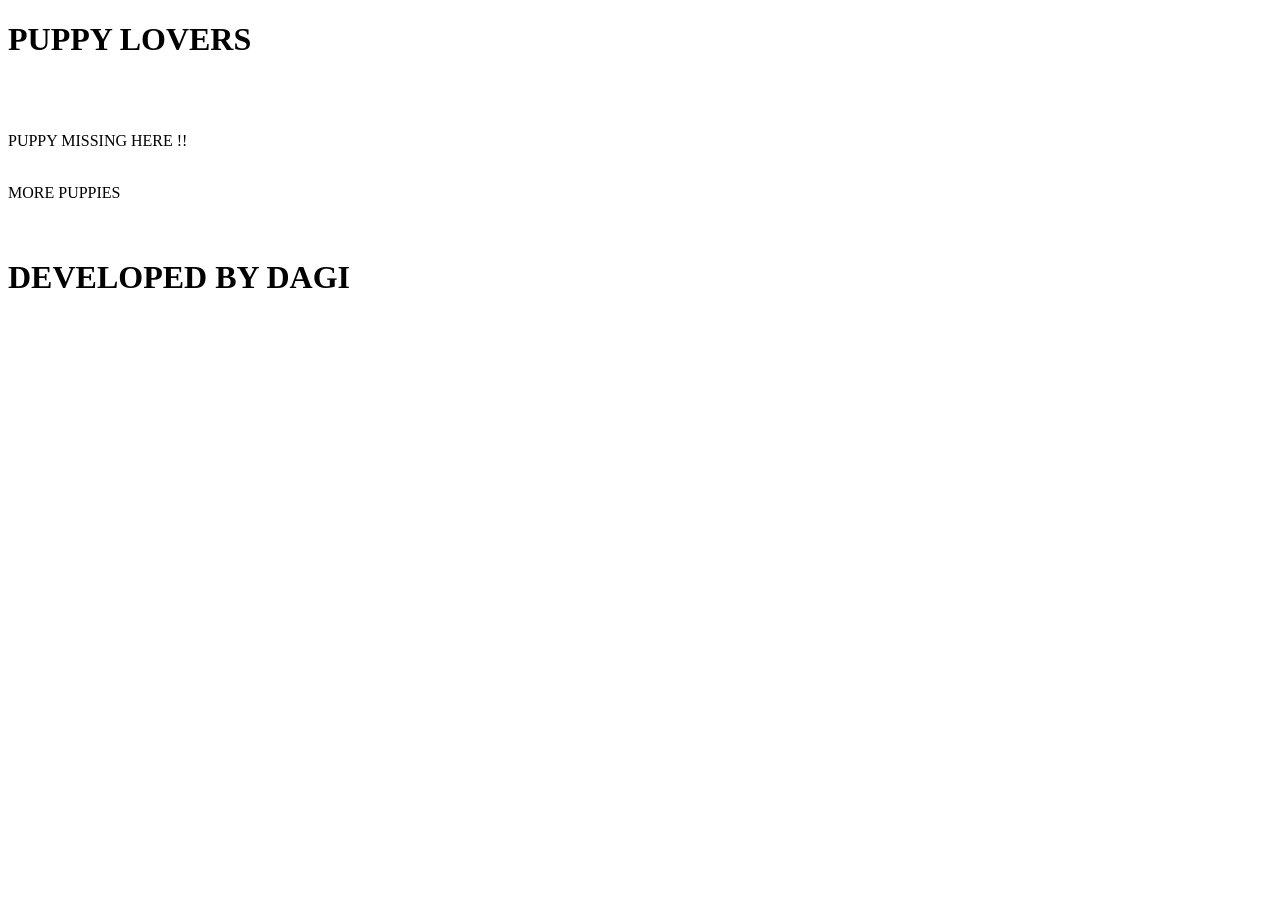
==== index.html @ 880588b5 "Update and rename second.html to index.html" ====
<!doctype html>
<html lang="en">
  <head>
    <meta charset="UTF-8" />
    <meta name="viewport" content="width=device-width, initial-scale=1.0" />
    <title>puppy lovers</title>
    <link rel="stylesheet" href="../css/second.css" />
  </head>
  <body>
    <header id="lover" class="head">
      <h1>PUPPY LOVERS</h1>
    </header>
    <section class="banner">
      <img src="../image/banner.jpg" alt="" />
    </section>
    <section class="style">
      <div class="puppy1">
        <img src="../image/puppy1.jpg" alt="" />
      </div>
      <div class="puppy2">
        <p>PUPPY MISSING HERE !!</p>
      </div>
      <div class="puppy3">
        <img src="../image/puppy2.jpg" alt="" />
      </div>
    </section>
    <div class="more">MORE PUPPIES</div>
    <section class="script">
      <div class="puppy4">
        <img src="../image/puppy3.jpg" alt="" />
      </div>
      <div class="puppy5">
        <img src="../image/puppy4.jpg" alt="" />
      </div>
    </section>
    <footer id="page" class="head">
      <h1>DEVELOPED BY DAGI</h1>
    </footer>
  </body>
</html>
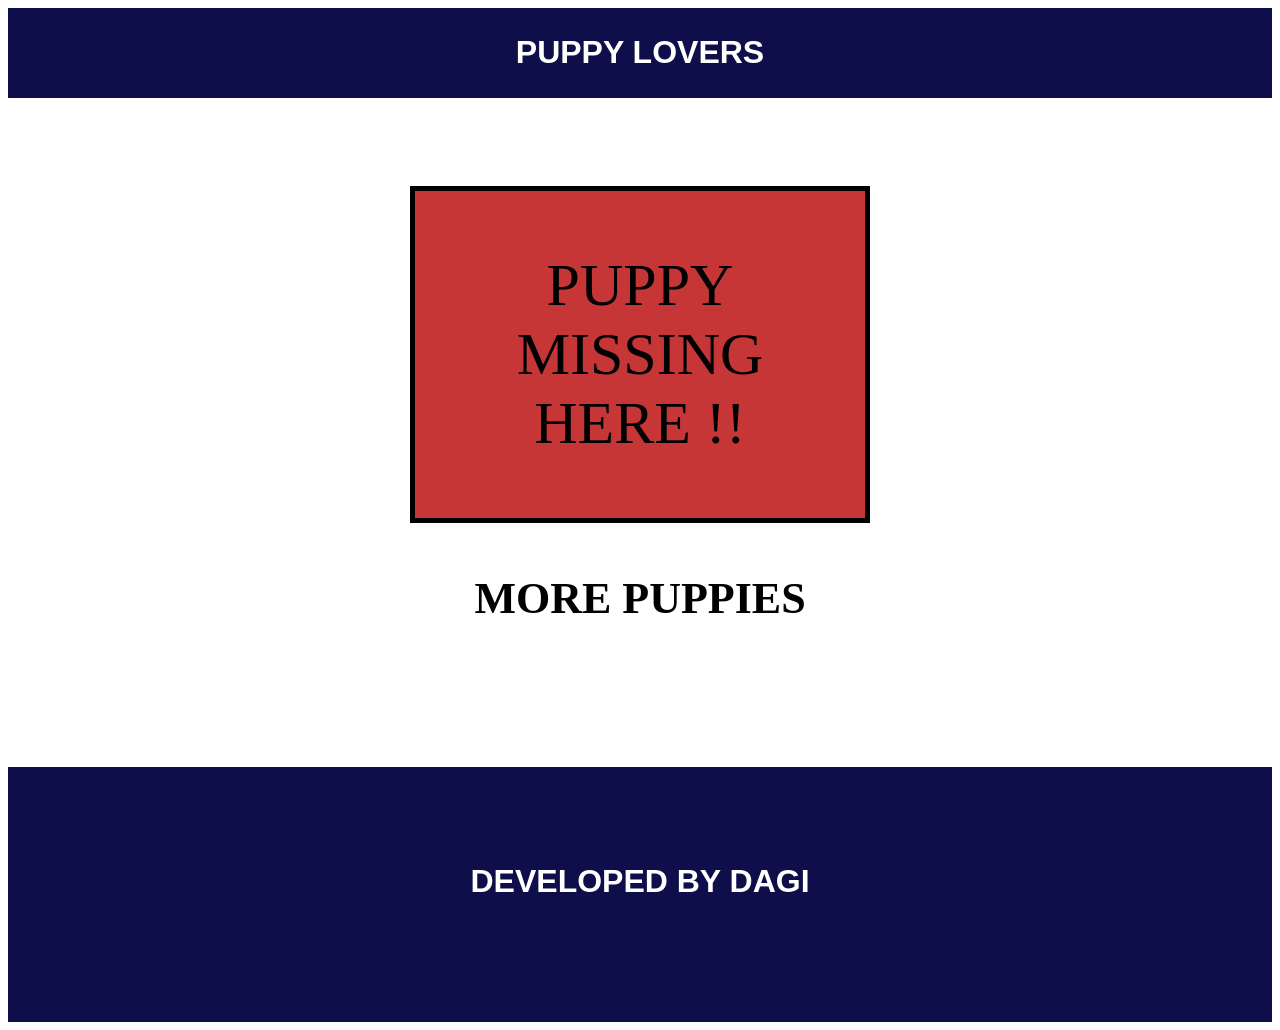
==== commit 4e9520cb: "Update index.html" ====
--- a/index.html
+++ b/index.html
@@ -4,7 +4,7 @@
     <meta charset="UTF-8" />
     <meta name="viewport" content="width=device-width, initial-scale=1.0" />
     <title>puppy lovers</title>
-    <link rel="stylesheet" href="../css/second.css" />
+    <link rel="stylesheet" href="../second.css" />
   </head>
   <body>
     <header id="lover" class="head">
--- a/second.css
+++ b/second.css
@@ -0,0 +1,72 @@
+img {
+  max-width: 100%;
+}
+.head {
+  background-color: rgb(14, 14, 74);
+  color: white;
+  text-align: center;
+  padding: 5px;
+  font-family: Verdana, Geneva, Tahoma, sans-serif;
+}
+.banner img {
+  width: 1500px;
+  margin-bottom: 84px;
+}
+.style {
+  display: flex;
+  width: 1200px;
+  margin-left: auto;
+  margin-right: auto;
+}
+.puppy2 {
+  background-color: rgb(199, 54, 54);
+  padding: 0px 50px 0px;
+  margin-left: 20px;
+  margin-right: 20px;
+  font-size: 60px;
+  text-align: center;
+  border: 5px solid black;
+}
+.puppy1,
+.puppy2,
+.puppy3 {
+  width: 33%;
+}
+.puppy1 img,
+.puppy2 img,
+.puppy3 img {
+  width: 100%;
+}
+.more {
+  text-align: center;
+  font-size: 44px;
+  margin-bottom: 50px;
+  margin-top: 50px;
+  font-weight: bold;
+  font-family: Cambria, Cochin, Georgia, Times, "Times New Roman", serif;
+}
+.script {
+  display: flex;
+  width: 1200px;
+  margin-left: auto;
+  margin-right: auto;
+}
+.puppy4 {
+  margin-right: 30px;
+}
+.puppy5 {
+  margin-left: 30px;
+}
+.puppy4,
+.puppy5 {
+  width: 50%;
+}
+.puppy4 img,
+.puppy5 img {
+  width: 100%;
+}
+#page {
+  margin-top: 75px;
+  padding-top: 75px;
+  padding-bottom: 100px;
+}
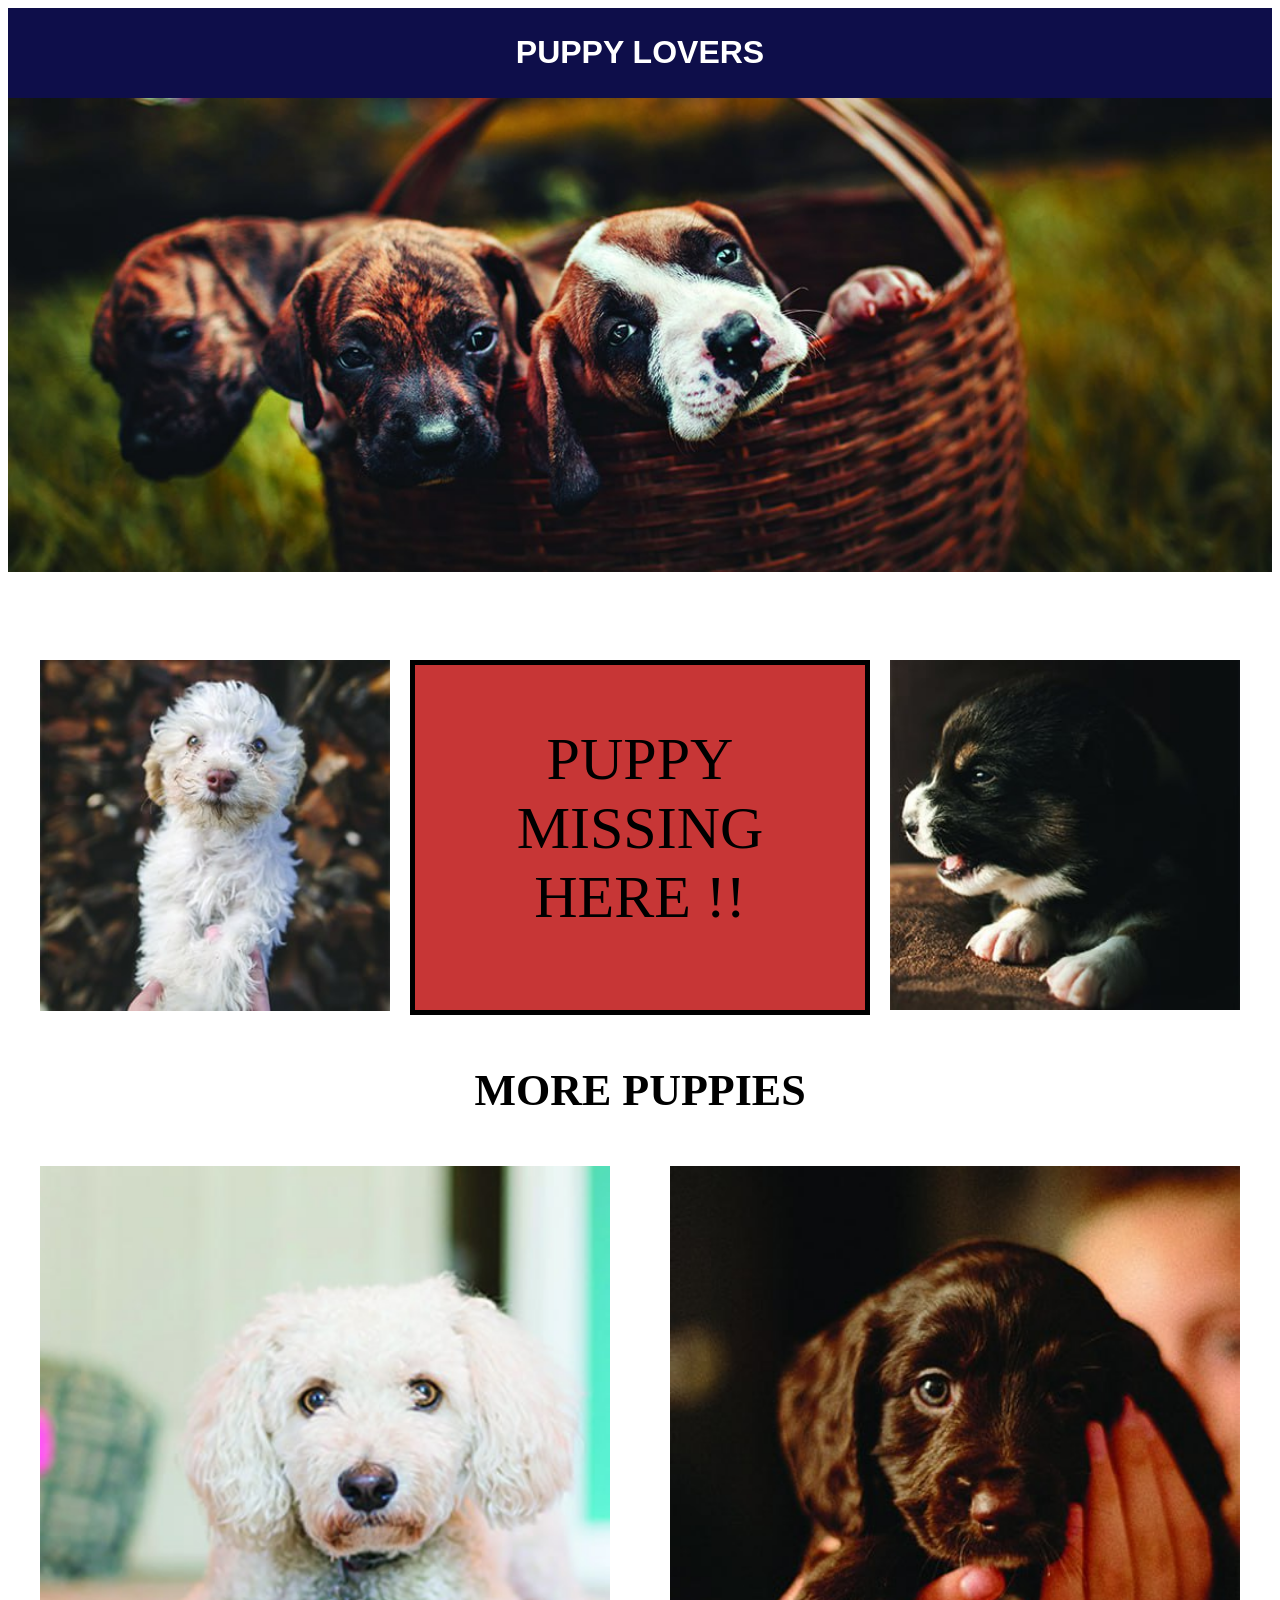
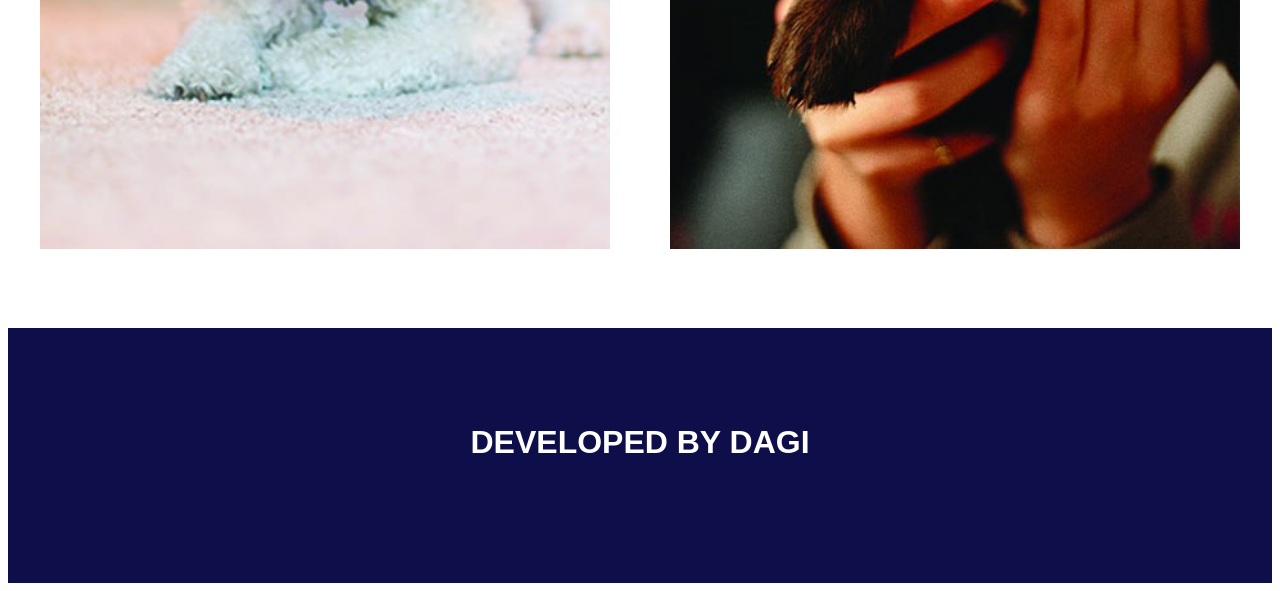
==== commit ca91175c: "Update index.html" ====
--- a/index.html
+++ b/index.html
@@ -4,33 +4,33 @@
     <meta charset="UTF-8" />
     <meta name="viewport" content="width=device-width, initial-scale=1.0" />
     <title>puppy lovers</title>
-    <link rel="stylesheet" href="../second.css" />
+    <link rel="stylesheet" href="./second.css" />
   </head>
   <body>
     <header id="lover" class="head">
       <h1>PUPPY LOVERS</h1>
     </header>
     <section class="banner">
-      <img src="../image/banner.jpg" alt="" />
+      <img src="./banner.jpg" alt="" />
     </section>
     <section class="style">
       <div class="puppy1">
-        <img src="../image/puppy1.jpg" alt="" />
+        <img src="./puppy1.jpg" alt="" />
       </div>
       <div class="puppy2">
         <p>PUPPY MISSING HERE !!</p>
       </div>
       <div class="puppy3">
-        <img src="../image/puppy2.jpg" alt="" />
+        <img src="./puppy2.jpg" alt="" />
       </div>
     </section>
     <div class="more">MORE PUPPIES</div>
     <section class="script">
       <div class="puppy4">
-        <img src="../image/puppy3.jpg" alt="" />
+        <img src="./puppy3.jpg" alt="" />
       </div>
       <div class="puppy5">
-        <img src="../image/puppy4.jpg" alt="" />
+        <img src="./puppy4.jpg" alt="" />
       </div>
     </section>
     <footer id="page" class="head">
